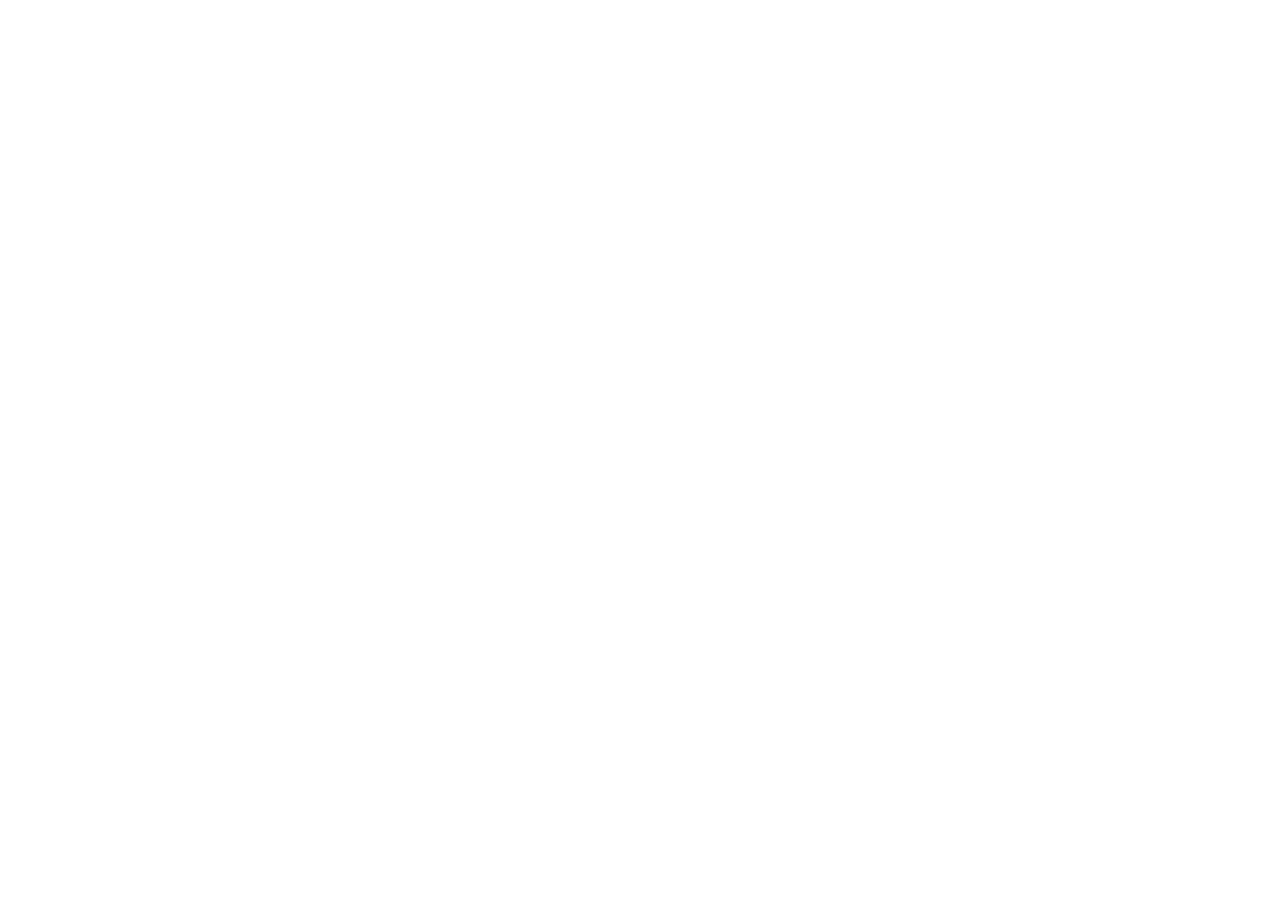
==== lesson-05/index.html @ 1b7f8222 "initial commit" ====
<!DOCTYPE html>
<html lang="en">

<head>
    <meta charset="UTF-8">
    <meta http-equiv="X-UA-Compatible" content="IE=edge">
    <meta name="viewport" content="width=device-width, initial-scale=1.0">
    <title>Document</title>
</head>

<body>

</body>

</html>
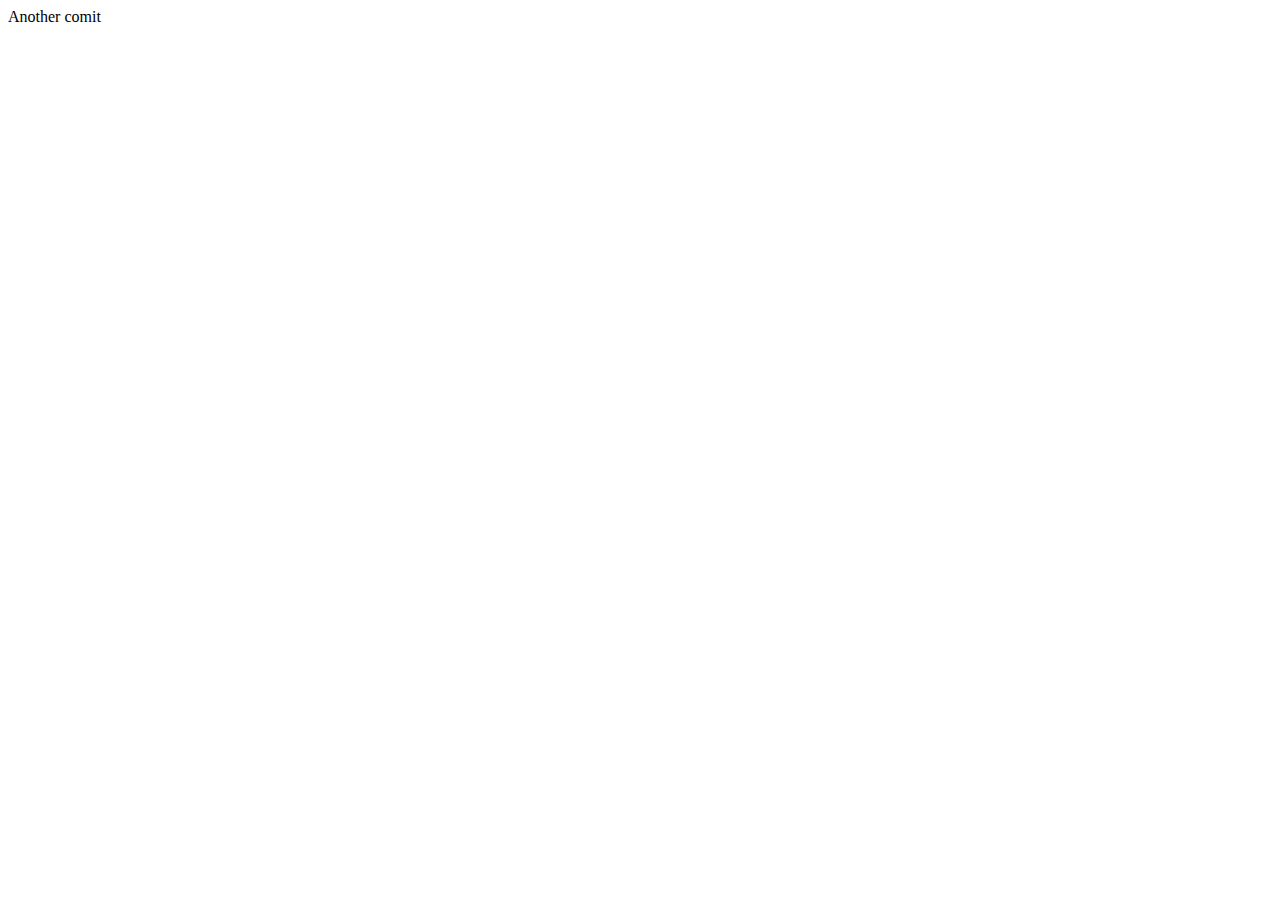
==== commit dbff4726: "div1" ====
--- a/lesson-05/index.html
+++ b/lesson-05/index.html
@@ -9,7 +9,7 @@
 </head>
 
 <body>
-
+    <div>Another comit</div>
 </body>
 
 </html>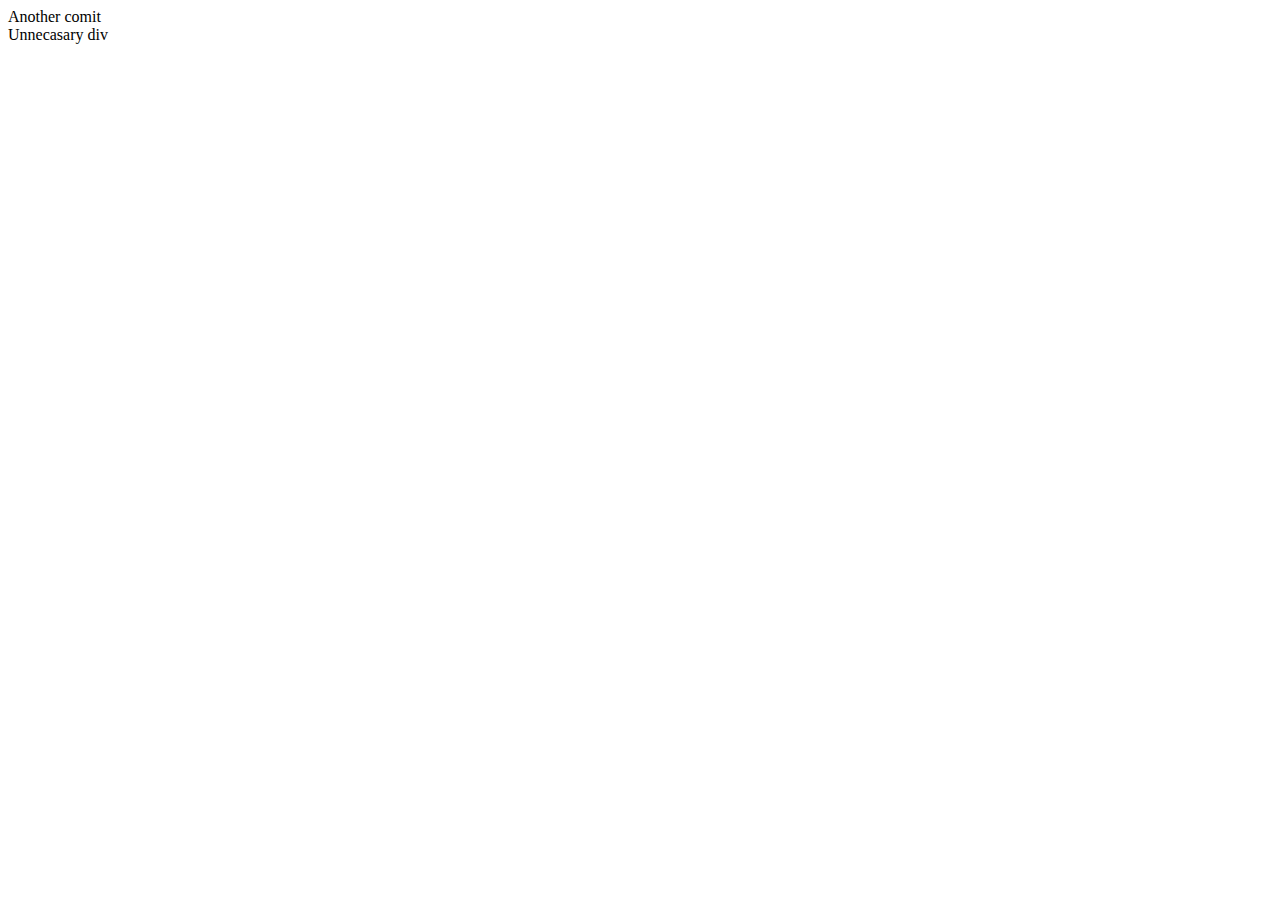
==== commit 824b8e1e: "Unnecasary div" ====
--- a/lesson-05/index.html
+++ b/lesson-05/index.html
@@ -10,6 +10,7 @@
 
 <body>
     <div>Another comit</div>
+    <div>Unnecasary div</div>
 </body>
 
 </html>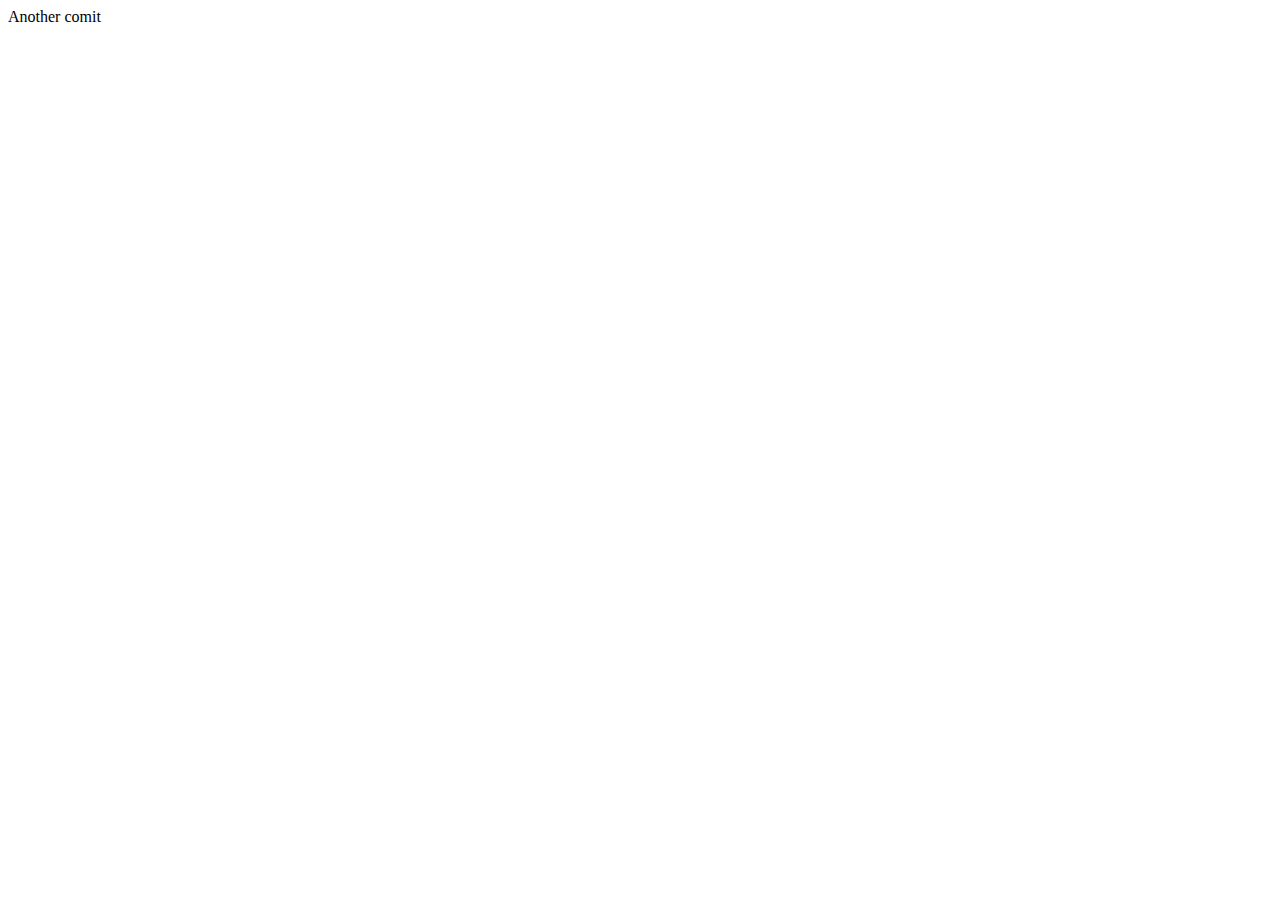
==== commit d123be71: "Revert "Unnecasary div"" ====
--- a/lesson-05/index.html
+++ b/lesson-05/index.html
@@ -10,7 +10,6 @@
 
 <body>
     <div>Another comit</div>
-    <div>Unnecasary div</div>
 </body>
 
 </html>